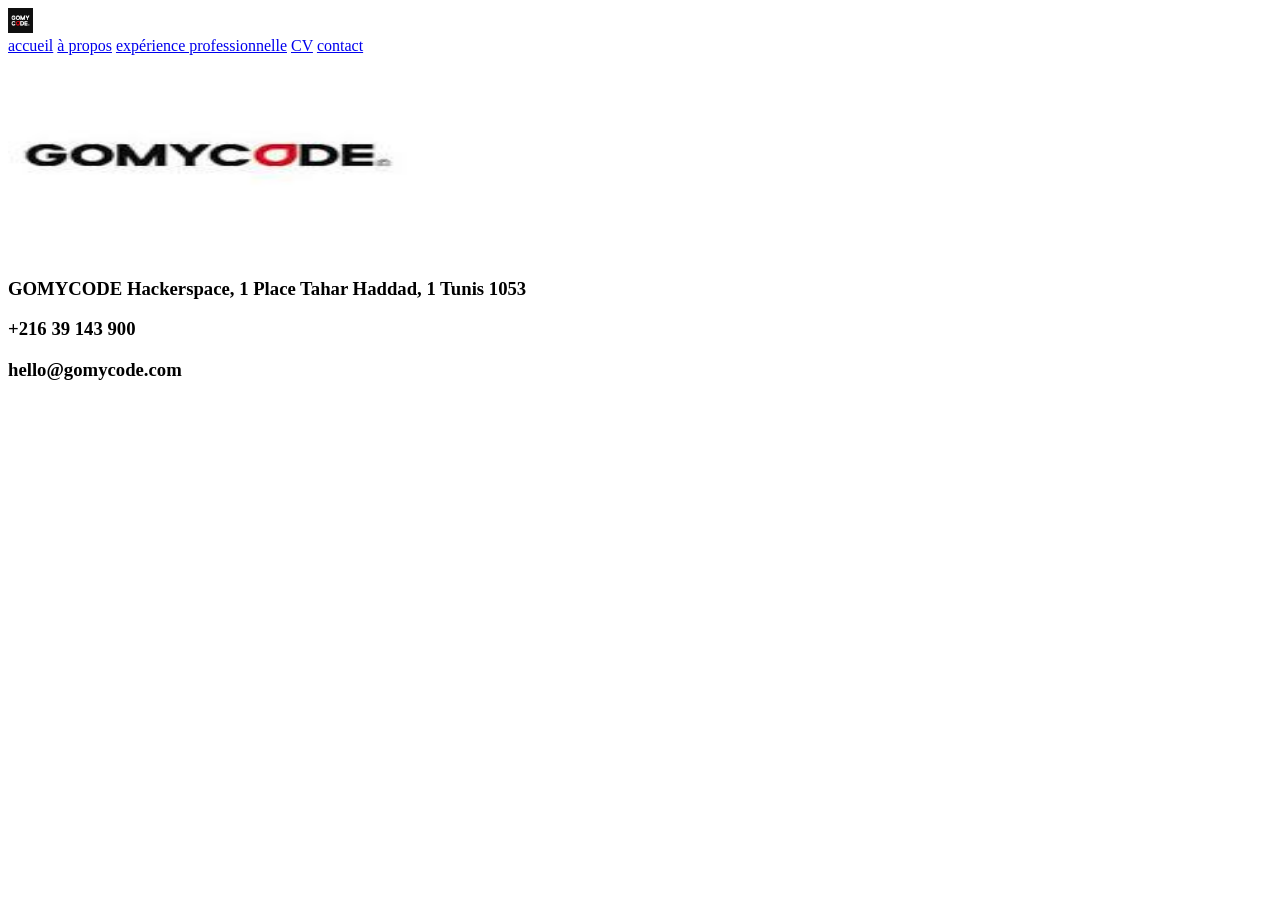
==== accueil.html @ 4e9a78c1 "projet louel" ====
<!DOCTYPE html>
<html>
<head>
    
</head>
<body>
    <header>
        <img src="gomycode.png" alt="plage" width="25" height="25">

<nav>
    <a href="accueil.html">accueil</a>
    <a href="apropos.html"> à propos</a>
    <a href="exp.html">expérience professionnelle</a>
    <a href="CV.html">CV</a>
    <a href="contact.html">contact</a>
</nav>
    </header>
    <main>
    </main>
    <footer>
<img src="logo2.jfif" alt="logo gomycode" width="400" height="200">
<h3>GOMYCODE Hackerspace, 1 Place Tahar Haddad, 1 Tunis 1053</h3>
<h3>+216 39 143 900</h3>
<h3>hello@gomycode.com</h3>
                    </footer>
</body>
</html>
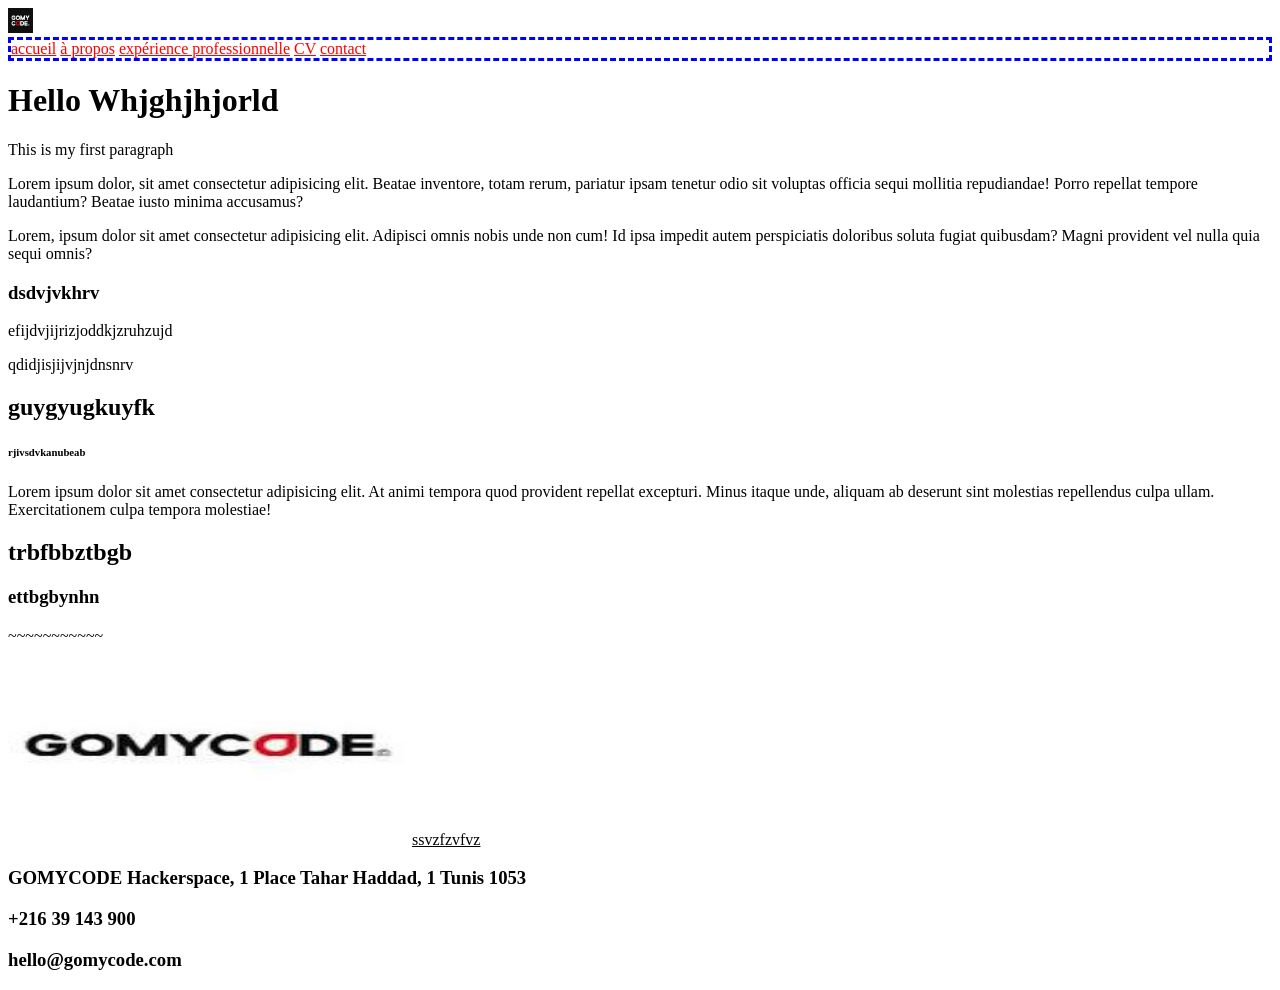
==== commit 3ff9692d: "css va35dat56n" ====
--- a/accueil.html
+++ b/accueil.html
@@ -1,27 +1,65 @@
 <!DOCTYPE html>
 <html>
 <head>
-    
+    <link rel="stylesheet" href="style.css">
+
 </head>
 <body>
     <header>
         <img src="gomycode.png" alt="plage" width="25" height="25">
 
-<nav>
-    <a href="accueil.html">accueil</a>
+<nav style="border: 3px  blue dashed">
+    <a href="accueil.html" class="t">accueil</a>
     <a href="apropos.html"> à propos</a>
     <a href="exp.html">expérience professionnelle</a>
     <a href="CV.html">CV</a>
     <a href="contact.html">contact</a>
 </nav>
     </header>
-    <main>
-    </main>
-    <footer>
+<main>
+        <h1>Hello Whjghjhjorld</h1>
+        
+        <p class="x">
+          This is my first paragraph</p>
+          <p class="x" id="para2">Lorem ipsum dolor, sit amet consectetur adipisicing elit. Beatae inventore, totam rerum, pariatur ipsam tenetur odio sit voluptas officia sequi mollitia repudiandae! Porro repellat tempore laudantium? Beatae iusto minima accusamus?</p>
+          <p class="x" id="P2">Lorem, ipsum dolor sit amet consectetur adipisicing elit. Adipisci omnis nobis unde non cum! Id ipsa impedit autem perspiciatis doloribus soluta fugiat quibusdam? Magni provident vel nulla quia sequi omnis?</p>
+
+<div class="hhhh">
+    <h3>dsdvjvkhrv</h3>
+<p id="p1">efijdvjijrizjoddkjzruhzujd</p>
+<p id="p2">qdidjisjijvjnjdnsnrv</p>
+<section>
+
+
+
+
+
+
+</section>
+
+</div>
+<article>
+<h1>guygyugkuyfk</h1>
+</article>
+<section>
+<h6>rjivsdvkanubeab</h1>
+<p>Lorem ipsum dolor sit amet consectetur adipisicing elit. At animi tempora quod provident repellat excepturi. Minus itaque unde, aliquam ab deserunt sint molestias repellendus culpa ullam. Exercitationem culpa tempora molestiae!</p>
+<h2>trbfbbztbgb</h2>
+<h3>ettbgbynhn</h3>
+
+~~~~~~~~~~~
+</section>
+
+
+
+
+</main>
+<footer>
 <img src="logo2.jfif" alt="logo gomycode" width="400" height="200">
+<a href="">ssvzfzvfvz</a>
 <h3>GOMYCODE Hackerspace, 1 Place Tahar Haddad, 1 Tunis 1053</h3>
 <h3>+216 39 143 900</h3>
 <h3>hello@gomycode.com</h3>
-                    </footer>
+</footer>
 </body>
 </html>
--- a/style.css
+++ b/style.css
@@ -0,0 +1,17 @@
+
+ /* unvisited link */
+      a:link {
+          color: red;
+      }
+      /* visited link */
+      a:visited {
+          color: black;
+      }
+      /* mouse over element */
+      a:hover {
+          color: green;
+      } 
+      /* selected link */
+      a:active{
+          color: #0000FF
+      }
